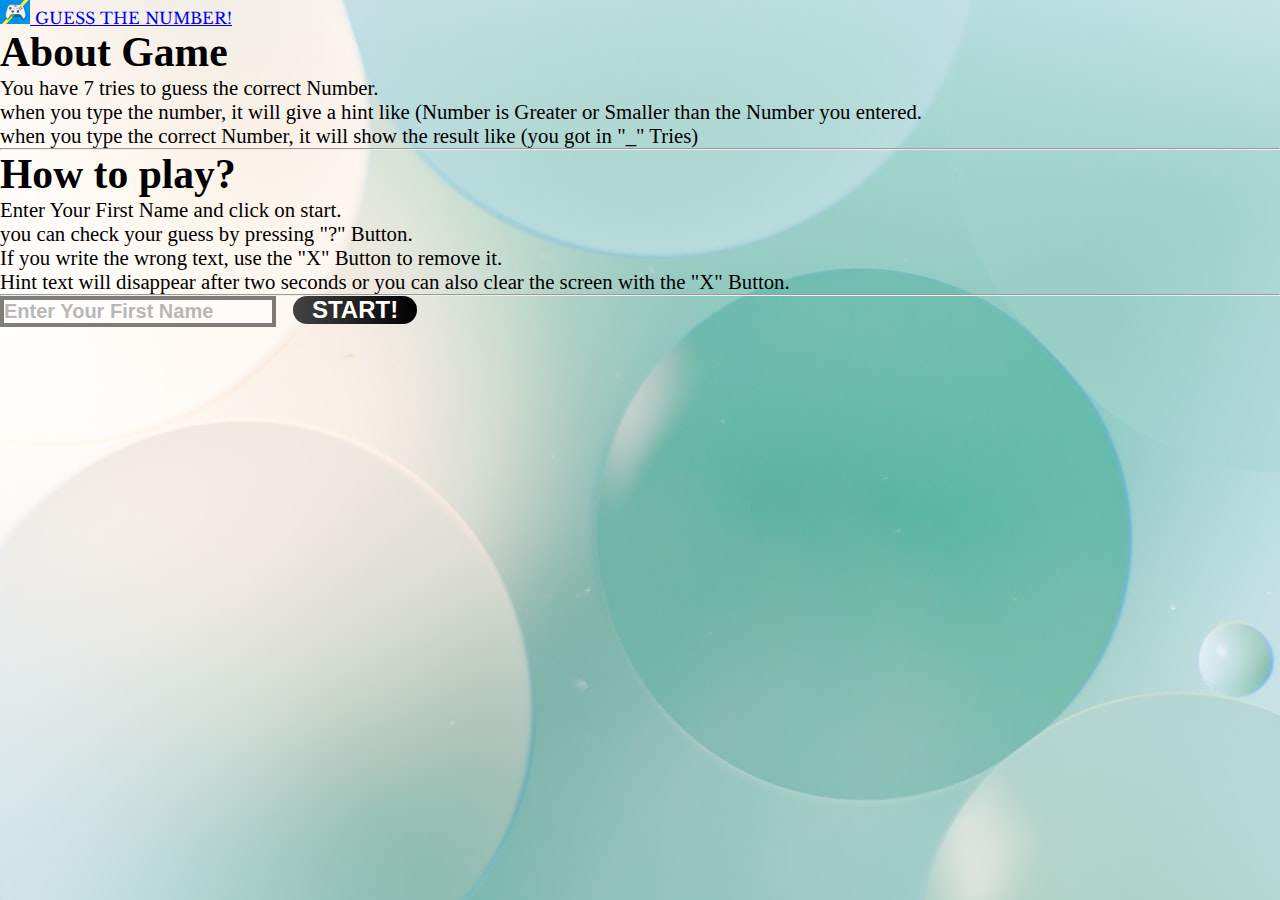
==== index.html @ aaba4e64 "Add files via upload" ====
<!doctype html>
<html lang="en">

<head>
  <meta charset="utf-8">
  <meta name="viewport" content="width=device-width, initial-scale=1">
  <link rel="stylesheet" href="styles.css">
  <link href="https://cdn.jsdelivr.net/npm/bootstrap@5.0.2/dist/css/bootstrap.min.css" rel="stylesheet"
    integrity="sha384-EVSTQN3/azprG1Anm3QDgpJLIm9Nao0Yz1ztcQTwFspd3yD65VohhpuuCOmLASjC" crossorigin="anonymous">
  <title>GUESS THE NUMBER!</title>
</head>

<body>
  <nav class="navbar navbar-light bg-dark sticky-top">
    <div class="container-fluid justify-content-center">
      <a class="navbar navbar-brand text-light text-xl fw-bold" href="index.html">
        <img src="logo.png" alt="" width="30" height="24" class="d-inline-block align-text-top">
        GUESS THE NUMBER!
      </a>
    </div>
  </nav>

  <div class="jumbotron mx-1">
    <h1 class="font-weight-bolder" style="font-size: 260%;">About Game</h1>
    <ul class="font-weight-bolder" style="font-size:130%;">
      <li>You have 7 tries to guess the correct Number.</li>
      <li>when you type the number, it will give a hint like (Number is Greater or Smaller than the Number you entered.
      </li>
      <li>when you type the correct Number, it will show the result like (you got in "_" Tries)</li>
    </ul>

    <hr class="my-2">
    <h1 class="font-weight-bolder" style="font-size: 260%;">How to play?</h1>
    <ul class="font-weight-bolder" style="font-size:130%;">
      <li>Enter Your First Name and click on start.</li>
      <li>you can check your guess by pressing "?" Button.</li>
      <li>If you write the wrong text, use the "X" Button to remove it.</li>
      <li>Hint text will disappear after two seconds or you can also clear the screen with the "X" Button.</li>
    </ul>

    <hr class="my-4">
    <form action="Game.html" style="margin-bottom:6%;">
      <input type="txt" id="txt" placeholder="Enter Your First Name" required />
      <input type="submit" value="START!" onclick="tmp();" />
    </form>

    <script src="scripts.js"></script>
    <script src="https://cdn.jsdelivr.net/npm/bootstrap@5.0.2/dist/js/bootstrap.bundle.min.js"
      integrity="sha384-MrcW6ZMFYlzcLA8Nl+NtUVF0sA7MsXsP1UyJoMp4YLEuNSfAP+JcXn/tWtIaxVXM"
      crossorigin="anonymous"></script>
</body>

</html>
---- styles.css ----
@import url('https://fonts.googleapis.com/css2?family=Libre+Baskerville:wght@700&family=Rubik+Dirt&family=Rubik+Maze&display=swap');

* {
    margin: 0%;
    padding: 0%;
}

body {
    background-image: url("bg-lg.jpg");
}

.navbar {
    font-family: 'Libre Baskerville', serif;
}

.display {
    width: 85%;
    height: 75%;
    padding: 5%;
    align-items: center;
    width: -moz-fit-content;
    width: fit-content;
    margin-bottom: 1em;
}


.b2 {
    display: flex;
    justify-content: center;
    width: 65%;
}

table {
    border: none;
    margin-left: auto;
    margin-right: auto;
    width: -moz-fit-content;
    width: fit-content;
    padding: 5px;
    margin-bottom: 1em;
}

input[type="txt"] {
    font-size: 20px;
    font-weight: bold;
    border: none;
    outline: none;
    opacity: 0.5;
    border: 4px solid black;
    /* margin-left: 1%; */
    margin-right: 1%;
}

/* Front Page Button */
input[type="submit"] {         
    padding: 0% 1.5%;
    background-image: linear-gradient(to right, #434343 0%, black 100%);
    color: white;
    font-size: 24px;
    font-weight: bold;
    border: none;
    border-radius: 32px;
}


input[type="button"] {
    width: 100%;
    padding: 20px 40px;
    background-image: linear-gradient(to right, #434343 0%, black 100%);
    color: white;
    font-size: 24px;
    font-weight: bold;
    border: none;
    border-radius: 32px;
}

input[type="text"] {
    padding: 60px 70px;
    font-size: 20px;
    font-weight: bold;
    border: none;
    outline: none;
    opacity: 0.5;
    border-radius: 23px;
    border: 4px solid black
}

.bt1 {
    font-size: 18px;
    font-weight: bold;
    border: none;
    border-radius: 24px;

    margin-left: 2%;
}

.bt {
    font-size: 24px;
    font-weight: bold;
    border: none;
    border-radius: 32px;
}

button {
    position: relative;
    padding: 1em 1.8em;
    outline: none;
    border: 1px solid #303030;
    background: #212121;
    color: white;
    font-weight: bold;
    text-transform: uppercase;
    letter-spacing: 2px;
    font-size: 24px;
    overflow: hidden;
    transition: 0.3s;
    border-radius: 20px;
    cursor: pointer;
    font-weight: bold;
}

button:hover {
    box-shadow: 0 0 10px #ae00ff, 0 0 25px #001eff, 0 0 50px #ae00ff;
    transition-delay: 0.6s;
}

button span {
    position: absolute;
}

button span:nth-child(1) {
    top: 0;
    left: -100%;
    width: 100%;
    height: 2px;
    background: linear-gradient(90deg, transparent, #ae00ff);
}

button:hover span:nth-child(1) {
    left: 100%;
    transition: 0.7s;
}

button span:nth-child(3) {
    bottom: 0;
    right: -100%;
    width: 100%;
    height: 2px;
    background: linear-gradient(90deg, transparent, #001eff);
}

button:hover span:nth-child(3) {
    right: 100%;
    transition: 0.7s;
    transition-delay: 0.35s;
}

button span:nth-child(2) {
    top: -100%;
    right: 0;
    width: 2px;
    height: 100%;
    background: linear-gradient(180deg, transparent, #ae00ff);
}

button:hover span:nth-child(2) {
    top: 100%;
    transition: 0.7s;
    transition-delay: 0.17s;
}

button span:nth-child(4) {
    bottom: -100%;
    left: 0;
    width: 2px;
    height: 100%;
    background: linear-gradient(360deg, transparent, #001eff);
}

button:hover span:nth-child(4) {
    bottom: 100%;
    transition: 0.7s;
    transition-delay: 0.52s;
}

button:active {
    background: #ae00af;
    background: linear-gradient(to top right, #ae00af, #001eff);
    color: #bfbfbf;
    box-shadow: 0 0 8px #ae00ff, 0 0 8px #001eff, 0 0 8px #ae00ff;
    transition: 0.1s;
}

button:active span:nth-child(1) span:nth-child(2) span:nth-child(2) span:nth-child(2) {
    transition: none;
    transition-delay: none;
}


@media screen and (max-width: 750px) {
    input[type="text"] {
        padding: 48px 38px;
        font-size: 18px;
        font-weight: bold;
        border: none;
        outline: none;
        opacity: 0.5;
        border-radius: 23px;
        border: 4px solid black
    }

    input[type="txt"] {
        font-size: 20px;
        font-weight: bold;
        border: none;
        outline: none;
        opacity: 0.5;
        border: 4px solid black;
        margin-left: 1%;
        width: 66%;
        margin-right: 1%;
    }

    .display {
        width: 85%;
        height: 75%;
        padding: 4%;
        padding-top: 10%;
        align-items: center;
        width: -moz-fit-content;
        width: fit-content;
        margin-bottom: 1em;
    }

    body {
        background-image: linear-gradient(to right, #0d8f6e 0%, rgb(195, 212, 176) 100%);
    }

}
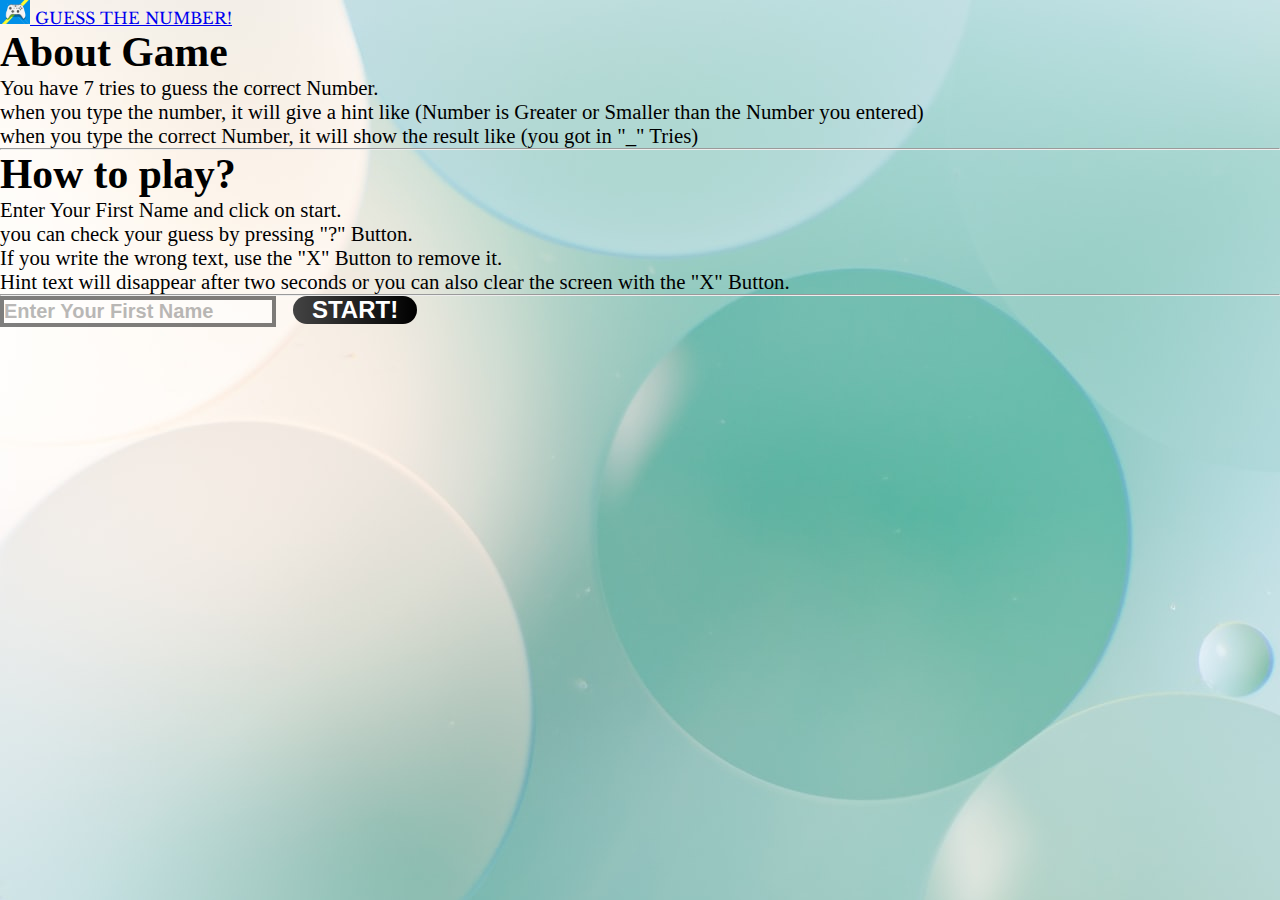
==== commit 04c7763e: "Update index.html" ====
--- a/index.html
+++ b/index.html
@@ -24,7 +24,7 @@
     <h1 class="font-weight-bolder" style="font-size: 260%;">About Game</h1>
     <ul class="font-weight-bolder" style="font-size:130%;">
       <li>You have 7 tries to guess the correct Number.</li>
-      <li>when you type the number, it will give a hint like (Number is Greater or Smaller than the Number you entered.
+      <li>when you type the number, it will give a hint like (Number is Greater or Smaller than the Number you entered)
       </li>
       <li>when you type the correct Number, it will show the result like (you got in "_" Tries)</li>
     </ul>
@@ -50,4 +50,4 @@
       crossorigin="anonymous"></script>
 </body>
 
-</html>+</html>
